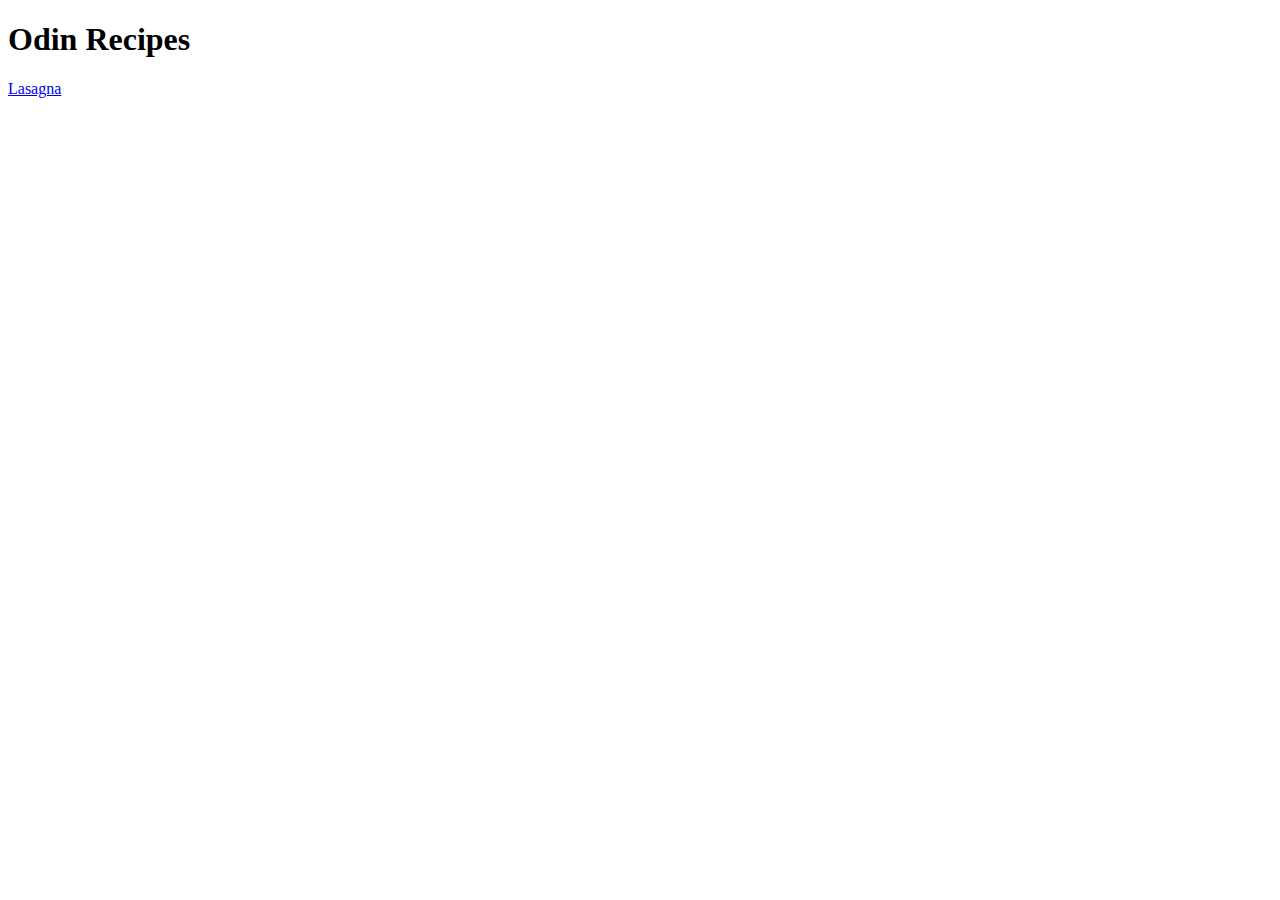
==== index.html @ 47248c07 "Added new pages to the Odin-Recipes repo" ====
<!DOCTYPE html>
<html lang="en">
<head>
    <meta charset="UTF-8">
    <meta http-equiv="X-UA-Compatible" content="IE=edge">
    <meta name="viewport" content="width=device-width, initial-scale=1.0">
    <title>Odin Recipes</title>
</head>
<body>
    <h1>Odin Recipes</h1>
    <a href="recipes/lasagna.html">Lasagna</a>
</body>
</html>
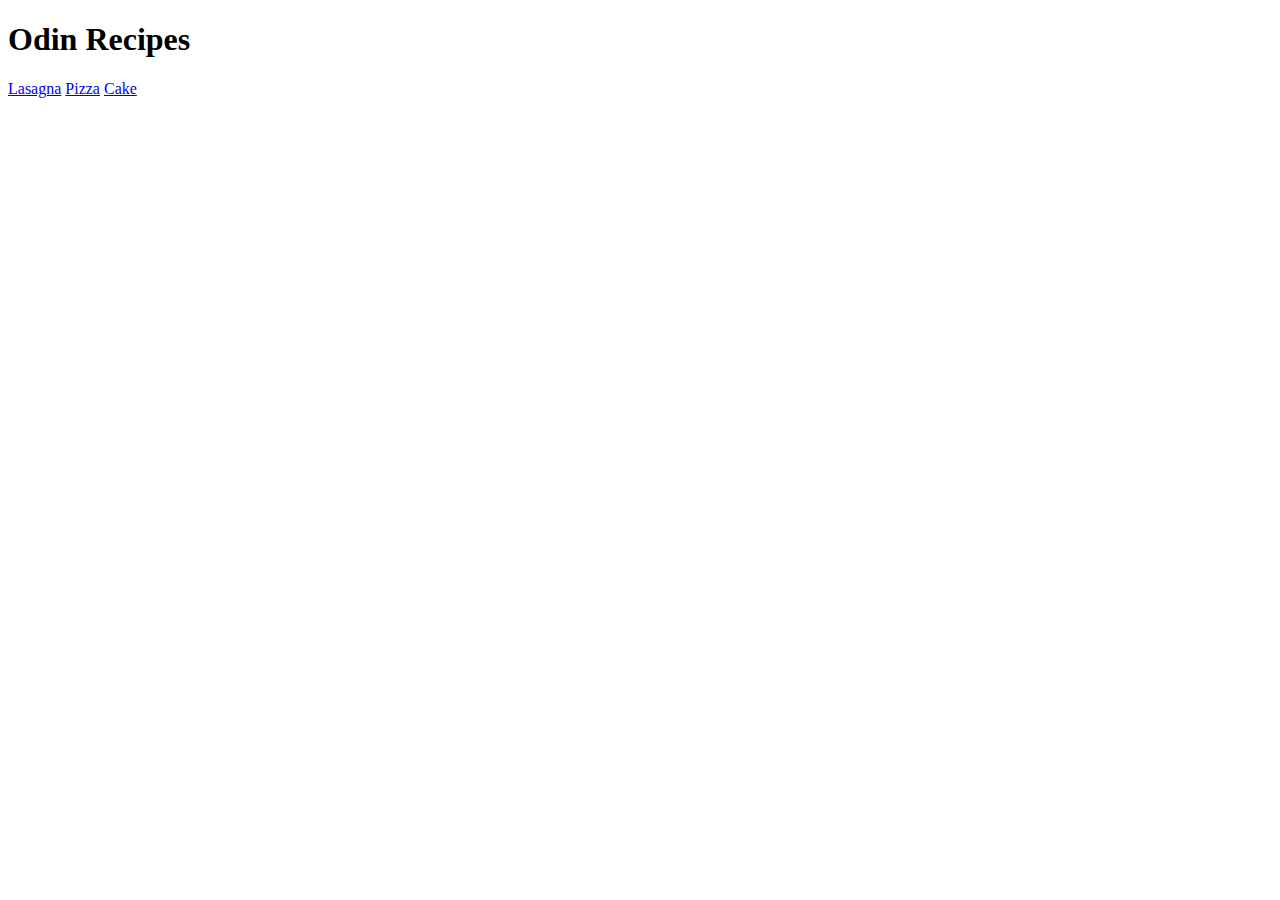
==== commit 3d9e4e34: "Edited paragraphs for Recipes" ====
--- a/index.html
+++ b/index.html
@@ -9,5 +9,7 @@
 <body>
     <h1>Odin Recipes</h1>
     <a href="recipes/lasagna.html">Lasagna</a>
+    <a href="recipes/pizza.html">Pizza</a>
+    <a href="recipes/cake.html">Cake</a>
 </body>
 </html>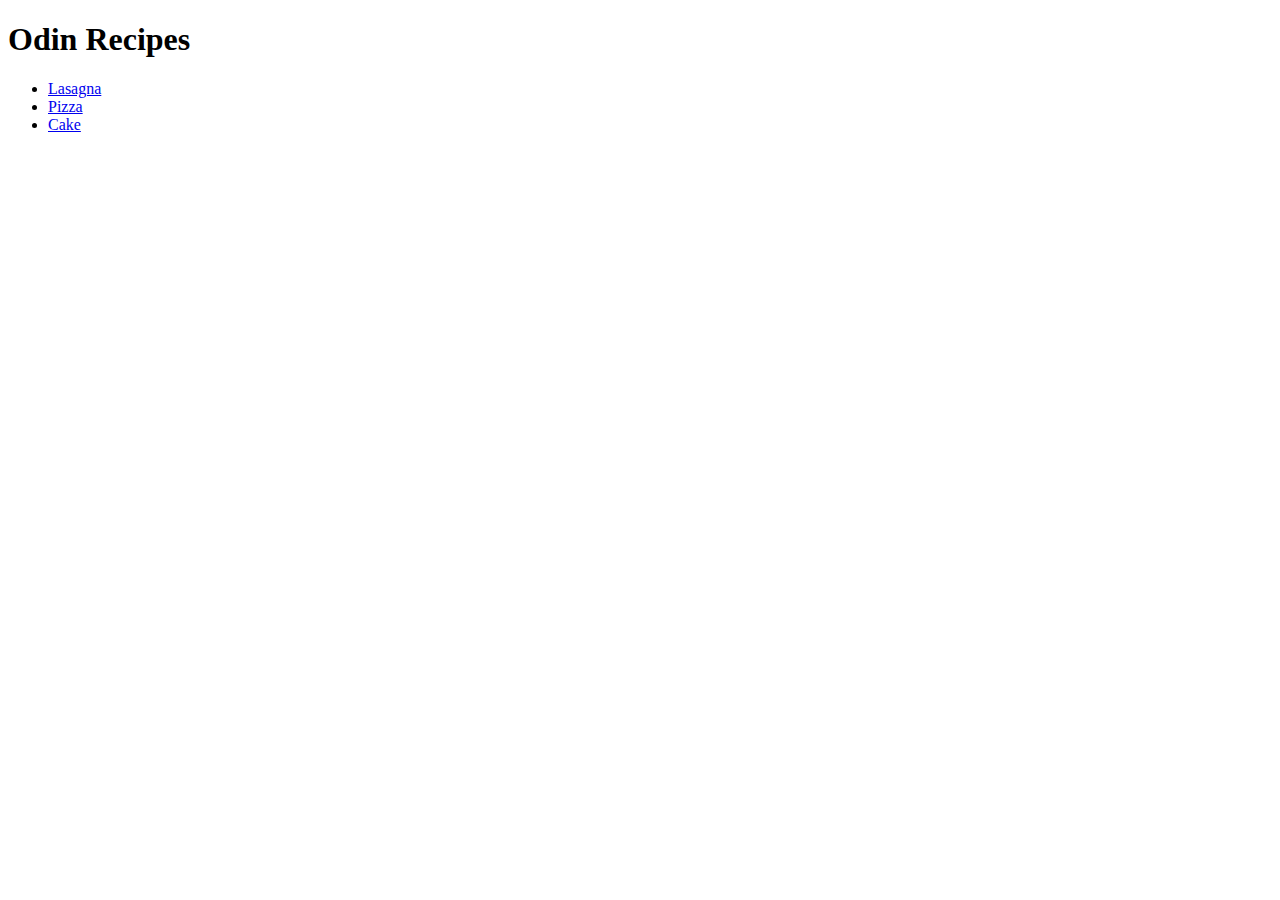
==== commit 19be8b7d: "Fixed the index.html link list with unordered list" ====
--- a/index.html
+++ b/index.html
@@ -8,8 +8,11 @@
 </head>
 <body>
     <h1>Odin Recipes</h1>
-    <a href="recipes/lasagna.html">Lasagna</a>
-    <a href="recipes/pizza.html">Pizza</a>
-    <a href="recipes/cake.html">Cake</a>
+    <ul>
+       <li><a href="recipes/lasagna.html">Lasagna</a></li>
+        <li><a href="recipes/pizza.html">Pizza</a></li>
+        <li><a href="recipes/cake.html">Cake</a></li>
+    </ul>
+   
 </body>
 </html>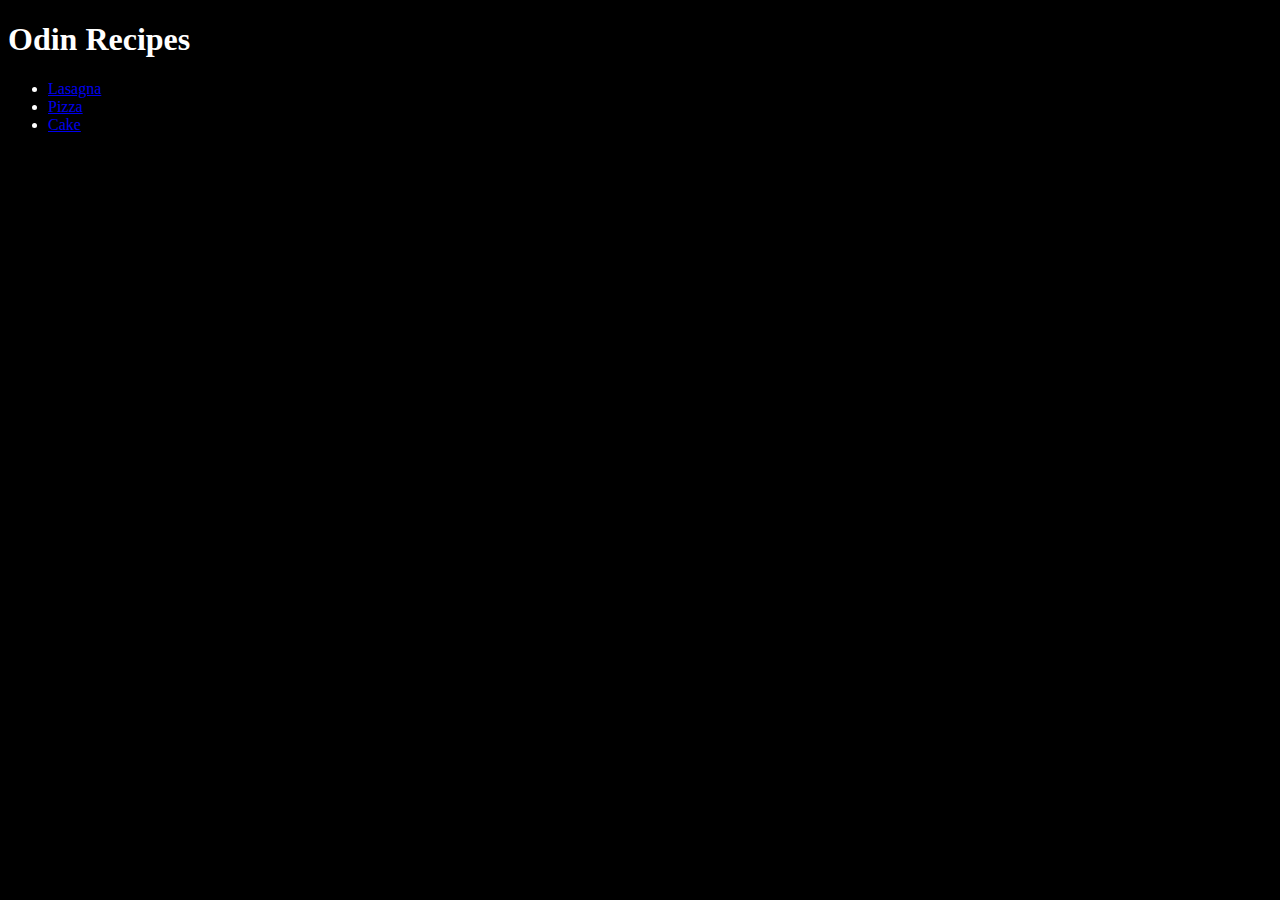
==== commit 135f7d1e: "Fixed something" ====
--- a/index.html
+++ b/index.html
@@ -1,6 +1,7 @@
 <!DOCTYPE html>
 <html lang="en">
 <head>
+    <link rel="stylesheet" href="styles.css" />
     <meta charset="UTF-8">
     <meta http-equiv="X-UA-Compatible" content="IE=edge">
     <meta name="viewport" content="width=device-width, initial-scale=1.0">
--- a/styles.css
+++ b/styles.css
@@ -0,0 +1,10 @@
+/* styles.css */
+
+body {
+    color: white;
+    background-color: black;
+  }
+  
+  p {
+    color: red;
+  }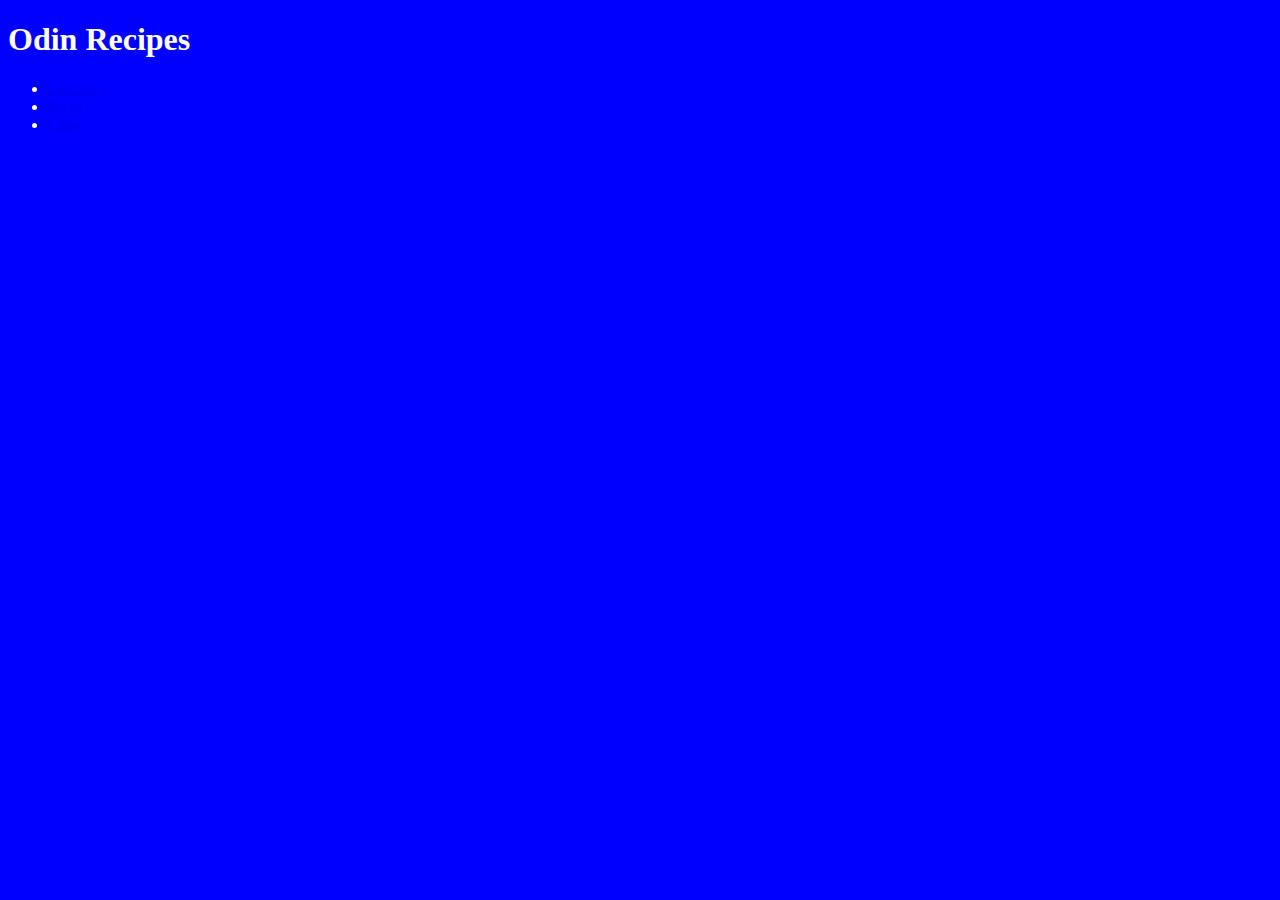
==== commit 79efa994: "Fixing something again" ====
--- a/index.html
+++ b/index.html
@@ -1,12 +1,11 @@
 <!DOCTYPE html>
 <html lang="en">
 <head>
-    <link rel="stylesheet" href="styles.css" />
     <meta charset="UTF-8">
     <meta http-equiv="X-UA-Compatible" content="IE=edge">
     <meta name="viewport" content="width=device-width, initial-scale=1.0">
     <title>Odin Recipes</title>
-</head>
+    <link rel="stylesheet" href="styles.css" /></head>
 <body>
     <h1>Odin Recipes</h1>
     <ul>
--- a/styles.css
+++ b/styles.css
@@ -2,7 +2,7 @@
 
 body {
     color: white;
-    background-color: black;
+    background-color: blue;
   }
   
   p {
